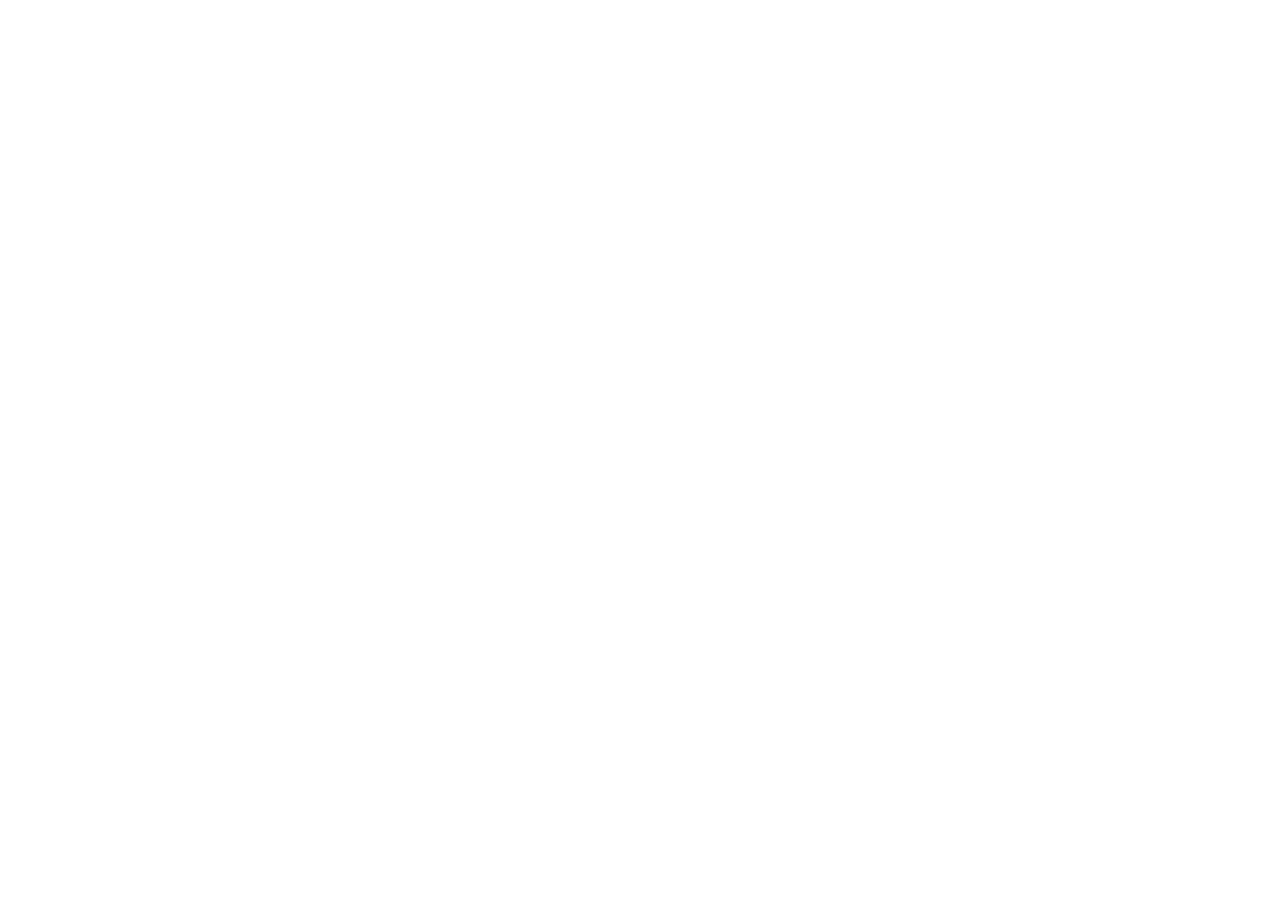
==== dino404.html @ 2b2b739e "Create dino404.html" ====
<!DOCTYPE html>
<html lang="en">
<head>
<script src="https://apis.google.com/js/platform.js" async defer></script>
<script>
	function hideClass(name) {
       var myClasses = document.querySelectorAll(name),
      i = 0,
      l = myClasses.length;

      for (i; i < l; i++) {
        myClasses[i].style.display = 'none';
      }
	}
    // Copyright (c) 2014 The Chromium Authors. All rights reserved.
    // Use of this source code is governed by a BSD-style license that can be
    // found in the LICENSE file.
    (function() {
    'use strict';
    /**
    * T-Rex runner.
    * @param {string} outerContainerId Outer containing element id.
    * @param {object} opt_config
    * @constructor
    * @export
    */
    function Runner(outerContainerId, opt_config) {
    // Singleton
    if (Runner.instance_) {
    return Runner.instance_;
    }
    Runner.instance_ = this;
    this.outerContainerEl = document.querySelector(outerContainerId);
    this.containerEl = null;
    this.detailsButton = this.outerContainerEl.querySelector('#details-button');
    this.config = opt_config || Runner.config;
    this.dimensions = Runner.defaultDimensions;
    this.canvas = null;
    this.canvasCtx = null;
    this.tRex = null;
    this.distanceMeter = null;
    this.distanceRan = 0;
    this.highestScore = 0;
    this.time = 0;
    this.runningTime = 0;
    this.msPerFrame = 1000 / FPS;
    this.currentSpeed = this.config.SPEED;
    this.obstacles = [];
    this.started = false;
    this.activated = false;
    this.crashed = false;
    this.paused = false;
    this.resizeTimerId_ = null;
    this.playCount = 0;
    // Sound FX.
    this.audioBuffer = null;
    this.soundFx = {};
    // Global web audio context for playing sounds.
    this.audioContext = null;
    // Images.
    this.images = {};
    this.imagesLoaded = 0;
    this.loadImages();
    }
    window['Runner'] = Runner;
    /**
    * Default game width.
    * @const
    */
    var DEFAULT_WIDTH = 600;
    /**
    * Frames per second.
    * @const
    */
    var FPS = 60;
    /** @const */
    var IS_HIDPI = window.devicePixelRatio > 1;
    /** @const */
    var IS_IOS =
    window.navigator.userAgent.indexOf('UIWebViewForStaticFileContent') > -1;
    /** @const */
    var IS_MOBILE = window.navigator.userAgent.indexOf('Mobi') > -1 || IS_IOS;
    /** @const */
    var IS_TOUCH_ENABLED = 'ontouchstart' in window;
    /**
    * Default game configuration.
    * @enum {number}
    */
    Runner.config = {
    ACCELERATION: 0.001,
    BG_CLOUD_SPEED: 0.2,
    BOTTOM_PAD: 10,
    CLEAR_TIME: 3000,
    CLOUD_FREQUENCY: 0.5,
    GAMEOVER_CLEAR_TIME: 750,
    GAP_COEFFICIENT: 0.6,
    GRAVITY: 0.6,
    INITIAL_JUMP_VELOCITY: 12,
    MAX_CLOUDS: 6,
    MAX_OBSTACLE_LENGTH: 3,
    MAX_SPEED: 12,
    MIN_JUMP_HEIGHT: 35,
    MOBILE_SPEED_COEFFICIENT: 1.2,
    RESOURCE_TEMPLATE_ID: 'audio-resources',
    SPEED: 6,
    SPEED_DROP_COEFFICIENT: 3
    };
    /**
    * Default dimensions.
    * @enum {string}
    */
    Runner.defaultDimensions = {
    WIDTH: DEFAULT_WIDTH,
    HEIGHT: 150
    };
    /**
    * CSS class names.
    * @enum {string}
    */
    Runner.classes = {
    CANVAS: 'runner-canvas',
    CONTAINER: 'runner-container',
    CRASHED: 'crashed',
    ICON: 'icon-offline',
    TOUCH_CONTROLLER: 'controller'
    };
    /**
    * Image source urls.
    * @enum {array.<object>}
    */
    Runner.imageSources = {
    LDPI: [
    {name: 'CACTUS_LARGE', id: '1x-obstacle-large'},
    {name: 'CACTUS_SMALL', id: '1x-obstacle-small'},
    {name: 'CLOUD', id: '1x-cloud'},
    {name: 'HORIZON', id: '1x-horizon'},
    {name: 'RESTART', id: '1x-restart'},
    {name: 'TEXT_SPRITE', id: '1x-text'},
    {name: 'TREX', id: '1x-trex'}
    ],
    HDPI: [
    {name: 'CACTUS_LARGE', id: '2x-obstacle-large'},
    {name: 'CACTUS_SMALL', id: '2x-obstacle-small'},
    {name: 'CLOUD', id: '2x-cloud'},
    {name: 'HORIZON', id: '2x-horizon'},
    {name: 'RESTART', id: '2x-restart'},
    {name: 'TEXT_SPRITE', id: '2x-text'},
    {name: 'TREX', id: '2x-trex'}
    ]
    };
    /**
    * Sound FX. Reference to the ID of the audio tag on interstitial page.
    * @enum {string}
    */
    Runner.sounds = {
    BUTTON_PRESS: 'offline-sound-press',
    HIT: 'offline-sound-hit',
    SCORE: 'offline-sound-reached'
    };
    /**
    * Key code mapping.
    * @enum {object}
    */
    Runner.keycodes = {
    JUMP: {'38': 1, '32': 1}, // Up, spacebar
    DUCK: {'40': 1}, // Down
    RESTART: {'13': 1} // Enter
    };
    /**
    * Runner event names.
    * @enum {string}
    */
    Runner.events = {
    ANIM_END: 'webkitAnimationEnd',
    CLICK: 'click',
    KEYDOWN: 'keydown',
    KEYUP: 'keyup',
    MOUSEDOWN: 'mousedown',
    MOUSEUP: 'mouseup',
    RESIZE: 'resize',
    TOUCHEND: 'touchend',
    TOUCHSTART: 'touchstart',
    VISIBILITY: 'visibilitychange',
    BLUR: 'blur',
    FOCUS: 'focus',
    LOAD: 'load'
    };
    Runner.prototype = {
    /**
    * Setting individual settings for debugging.
    * @param {string} setting
    * @param {*} value
    */
    updateConfigSetting: function(setting, value) {
    if (setting in this.config && value != undefined) {
    this.config[setting] = value;
    switch (setting) {
    case 'GRAVITY':
    case 'MIN_JUMP_HEIGHT':
    case 'SPEED_DROP_COEFFICIENT':
    this.tRex.config[setting] = value;
    break;
    case 'INITIAL_JUMP_VELOCITY':
    this.tRex.setJumpVelocity(value);
    break;
    case 'SPEED':
    this.setSpeed(value);
    break;
    }
    }
    },
    /**
    * Load and cache the image assets from the page.
    */
    loadImages: function() {
    var imageSources = IS_HIDPI ? Runner.imageSources.HDPI :
    Runner.imageSources.LDPI;
    var numImages = imageSources.length;
    for (var i = numImages - 1; i >= 0; i--) {
    var imgSource = imageSources[i];
    this.images[imgSource.name] = document.getElementById(imgSource.id);
    }
    this.init();
    },
    /**
    * Load and decode base 64 encoded sounds.
    */
    loadSounds: function() {
    if (!IS_IOS) {
    this.audioContext = new AudioContext();
    var resourceTemplate =
    document.getElementById(this.config.RESOURCE_TEMPLATE_ID).content;
    for (var sound in Runner.sounds) {
    var soundSrc =
    resourceTemplate.getElementById(Runner.sounds[sound]).src;
    soundSrc = soundSrc.substr(soundSrc.indexOf(',') + 1);
    var buffer = decodeBase64ToArrayBuffer(soundSrc);
    // Async, so no guarantee of order in array.
    this.audioContext.decodeAudioData(buffer, function(index, audioData) {
    this.soundFx[index] = audioData;
    }.bind(this, sound));
    }
    }
    },
    /**
    * Sets the game speed. Adjust the speed accordingly if on a smaller screen.
    * @param {number} opt_speed
    */
    setSpeed: function(opt_speed) {
    var speed = opt_speed || this.currentSpeed;
    // Reduce the speed on smaller mobile screens.
    if (this.dimensions.WIDTH < DEFAULT_WIDTH) {
    var mobileSpeed = speed * this.dimensions.WIDTH / DEFAULT_WIDTH *
    this.config.MOBILE_SPEED_COEFFICIENT;
    this.currentSpeed = mobileSpeed > speed ? speed : mobileSpeed;
    } else if (opt_speed) {
    this.currentSpeed = opt_speed;
    }
    },
    /**
    * Game initialiser.
    */
    init: function() {
    // Hide the static icon.
    //document.querySelector('.' + Runner.classes.ICON).style.visibility = 'hidden';
    this.adjustDimensions();
    this.setSpeed();
    this.containerEl = document.createElement('div');
    this.containerEl.className = Runner.classes.CONTAINER;
    // Player canvas container.
    this.canvas = createCanvas(this.containerEl, this.dimensions.WIDTH,
    this.dimensions.HEIGHT, Runner.classes.PLAYER);
    this.canvasCtx = this.canvas.getContext('2d');
    this.canvasCtx.fillStyle = '#f7f7f7';
    this.canvasCtx.fill();
    Runner.updateCanvasScaling(this.canvas);
    // Horizon contains clouds, obstacles and the ground.
    this.horizon = new Horizon(this.canvas, this.images, this.dimensions,
    this.config.GAP_COEFFICIENT);
    // Distance meter
    this.distanceMeter = new DistanceMeter(this.canvas,
    this.images.TEXT_SPRITE, this.dimensions.WIDTH);
    // Draw t-rex
    this.tRex = new Trex(this.canvas, this.images.TREX);
    this.outerContainerEl.appendChild(this.containerEl);
    if (IS_MOBILE) {
    this.createTouchController();
    }
    this.startListening();
    this.update();
    window.addEventListener(Runner.events.RESIZE,
    this.debounceResize.bind(this));
    },
    /**
    * Create the touch controller. A div that covers whole screen.
    */
    createTouchController: function() {
    this.touchController = document.createElement('div');
    this.touchController.className = Runner.classes.TOUCH_CONTROLLER;
    },
    /**
    * Debounce the resize event.
    */
    debounceResize: function() {
    if (!this.resizeTimerId_) {
    this.resizeTimerId_ =
    setInterval(this.adjustDimensions.bind(this), 250);
    }
    },
    /**
    * Adjust game space dimensions on resize.
    */
    adjustDimensions: function() {
    clearInterval(this.resizeTimerId_);
    this.resizeTimerId_ = null;
    var boxStyles = window.getComputedStyle(this.outerContainerEl);
    var padding = Number(boxStyles.paddingLeft.substr(0,
    boxStyles.paddingLeft.length - 2));
    this.dimensions.WIDTH = this.outerContainerEl.offsetWidth - padding * 2;
    // Redraw the elements back onto the canvas.
    if (this.canvas) {
    this.canvas.width = this.dimensions.WIDTH;
    this.canvas.height = this.dimensions.HEIGHT;
    Runner.updateCanvasScaling(this.canvas);
    this.distanceMeter.calcXPos(this.dimensions.WIDTH);
    this.clearCanvas();
    this.horizon.update(0, 0, true);
    this.tRex.update(0);
    // Outer container and distance meter.
    if (this.activated || this.crashed) {
    this.containerEl.style.width = this.dimensions.WIDTH + 'px';
    this.containerEl.style.height = this.dimensions.HEIGHT + 'px';
    this.distanceMeter.update(0, Math.ceil(this.distanceRan));
    this.stop();
    } else {
    this.tRex.draw(0, 0);
    }
    // Game over panel.
    if (this.crashed && this.gameOverPanel) {
    this.gameOverPanel.updateDimensions(this.dimensions.WIDTH);
    this.gameOverPanel.draw();
    }
    }
    },
    /**
    * Play the game intro.
    * Canvas container width expands out to the full width.
    */
    playIntro: function() {
    if (!this.started && !this.crashed) {
    this.playingIntro = true;
    this.tRex.playingIntro = true;
    // CSS animation definition.
    var keyframes = '@-webkit-keyframes intro { ' +
    'from { width:' + Trex.config.WIDTH + 'px }' +
    'to { width: ' + this.dimensions.WIDTH + 'px }' +
    '}';
    document.styleSheets[0].insertRule(keyframes, 0);
    this.containerEl.addEventListener(Runner.events.ANIM_END,
    this.startGame.bind(this));
    this.containerEl.style.webkitAnimation = 'intro .4s ease-out 1 both';
    this.containerEl.style.width = this.dimensions.WIDTH + 'px';
    if (this.touchController) {
    this.outerContainerEl.appendChild(this.touchController);
    }
    this.activated = true;
    this.started = true;
    } else if (this.crashed) {
    this.restart();
    }
    },
    /**
    * Update the game status to started.
    */
    startGame: function() {
    this.runningTime = 0;
    this.playingIntro = false;
    this.tRex.playingIntro = false;
    this.containerEl.style.webkitAnimation = '';
    this.playCount++;
    // Handle tabbing off the page. Pause the current game.
    window.addEventListener(Runner.events.VISIBILITY,
    this.onVisibilityChange.bind(this));
    window.addEventListener(Runner.events.BLUR,
    this.onVisibilityChange.bind(this));
    window.addEventListener(Runner.events.FOCUS,
    this.onVisibilityChange.bind(this));
    },
    clearCanvas: function() {
    this.canvasCtx.clearRect(0, 0, this.dimensions.WIDTH,
    this.dimensions.HEIGHT);
    },
    /**
    * Update the game frame.
    */
    update: function() {
    this.drawPending = false;
    var now = getTimeStamp();
    var deltaTime = now - (this.time || now);
    this.time = now;
    if (this.activated) {
    this.clearCanvas();
    if (this.tRex.jumping) {
    this.tRex.updateJump(deltaTime, this.config);
    }
    this.runningTime += deltaTime;
    var hasObstacles = this.runningTime > this.config.CLEAR_TIME;
    // First jump triggers the intro.
    if (this.tRex.jumpCount == 1 && !this.playingIntro) {
    this.playIntro();
    }
    // The horizon doesn't move until the intro is over.
    if (this.playingIntro) {
    this.horizon.update(0, this.currentSpeed, hasObstacles);
    } else {
    deltaTime = !this.started ? 0 : deltaTime;
    this.horizon.update(deltaTime, this.currentSpeed, hasObstacles);
    }
    // Check for collisions.
    var collision = hasObstacles &&
    checkForCollision(this.horizon.obstacles[0], this.tRex);
    if (!collision) {
    this.distanceRan += this.currentSpeed * deltaTime / this.msPerFrame;
    if (this.currentSpeed < this.config.MAX_SPEED) {
    this.currentSpeed += this.config.ACCELERATION;
    }
    } else {
    this.gameOver();
    }
    if (this.distanceMeter.getActualDistance(this.distanceRan) >
    this.distanceMeter.maxScore) {
    this.distanceRan = 0;
    }
    var playAcheivementSound = this.distanceMeter.update(deltaTime,
    Math.ceil(this.distanceRan));
    if (playAcheivementSound) {
    this.playSound(this.soundFx.SCORE);
    }
    }
    if (!this.crashed) {
    this.tRex.update(deltaTime);
    this.raq();
    }
    },
    /**
    * Event handler.
    */
    handleEvent: function(e) {
    return (function(evtType, events) {
    switch (evtType) {
    case events.KEYDOWN:
    case events.TOUCHSTART:
    case events.MOUSEDOWN:
    this.onKeyDown(e);
    break;
    case events.KEYUP:
    case events.TOUCHEND:
    case events.MOUSEUP:
    this.onKeyUp(e);
    break;
    }
    }.bind(this))(e.type, Runner.events);
    },
    /**
    * Bind relevant key / mouse / touch listeners.
    */
    startListening: function() {
    // Keys.
    document.addEventListener(Runner.events.KEYDOWN, this);
    document.addEventListener(Runner.events.KEYUP, this);
    if (IS_MOBILE) {
    // Mobile only touch devices.
    this.touchController.addEventListener(Runner.events.TOUCHSTART, this);
    this.touchController.addEventListener(Runner.events.TOUCHEND, this);
    this.containerEl.addEventListener(Runner.events.TOUCHSTART, this);
    } else {
    // Mouse.
    document.addEventListener(Runner.events.MOUSEDOWN, this);
    document.addEventListener(Runner.events.MOUSEUP, this);
    }
    },
    /**
    * Remove all listeners.
    */
    stopListening: function() {
    document.removeEventListener(Runner.events.KEYDOWN, this);
    document.removeEventListener(Runner.events.KEYUP, this);
    if (IS_MOBILE) {
    this.touchController.removeEventListener(Runner.events.TOUCHSTART, this);
    this.touchController.removeEventListener(Runner.events.TOUCHEND, this);
    this.containerEl.removeEventListener(Runner.events.TOUCHSTART, this);
    } else {
    document.removeEventListener(Runner.events.MOUSEDOWN, this);
    document.removeEventListener(Runner.events.MOUSEUP, this);
    }
    },
    /**
    * Process keydown.
    * @param {Event} e
    */
    onKeyDown: function(e) {
    if (e.target != this.detailsButton) {
    if (!this.crashed && (Runner.keycodes.JUMP[String(e.keyCode)] ||
    e.type == Runner.events.TOUCHSTART)) {
    if (!this.activated) {
    this.loadSounds();
    this.activated = true;
    }
    if (!this.tRex.jumping) {
    this.playSound(this.soundFx.BUTTON_PRESS);
    this.tRex.startJump();
    }
    }
    if (this.crashed && e.type == Runner.events.TOUCHSTART &&
    e.currentTarget == this.containerEl) {
    this.restart();
    }
    }
    // Speed drop, activated only when jump key is not pressed.
    if (Runner.keycodes.DUCK[e.keyCode] && this.tRex.jumping) {
    e.preventDefault();
    this.tRex.setSpeedDrop();
    }
    },
    /**
    * Process key up.
    * @param {Event} e
    */
    onKeyUp: function(e) {
    var keyCode = String(e.keyCode);
    var isjumpKey = Runner.keycodes.JUMP[keyCode] ||
    e.type == Runner.events.TOUCHEND ||
    e.type == Runner.events.MOUSEDOWN;
    if (this.isRunning() && isjumpKey) {
    this.tRex.endJump();
    } else if (Runner.keycodes.DUCK[keyCode]) {
    this.tRex.speedDrop = false;
    } else if (this.crashed) {
    // Check that enough time has elapsed before allowing jump key to restart.
    var deltaTime = getTimeStamp() - this.time;
    if (Runner.keycodes.RESTART[keyCode] ||
    (e.type == Runner.events.MOUSEUP && e.target == this.canvas) ||
    (deltaTime >= this.config.GAMEOVER_CLEAR_TIME &&
    Runner.keycodes.JUMP[keyCode])) {
    this.restart();
    }
    } else if (this.paused && isjumpKey) {
    this.play();
    }
    },
    /**
    * RequestAnimationFrame wrapper.
    */
    raq: function() {
    if (!this.drawPending) {
    this.drawPending = true;
    this.raqId = requestAnimationFrame(this.update.bind(this));
    }
    },
    /**
    * Whether the game is running.
    * @return {boolean}
    */
    isRunning: function() {
    return !!this.raqId;
    },
    /**
    * Game over state.
    */
    gameOver: function() {
    this.playSound(this.soundFx.HIT);
    vibrate(200);
    this.stop();
    this.crashed = true;
    this.distanceMeter.acheivement = false;
    this.tRex.update(100, Trex.status.CRASHED);
    // Game over panel.
    if (!this.gameOverPanel) {
    this.gameOverPanel = new GameOverPanel(this.canvas,
    this.images.TEXT_SPRITE, this.images.RESTART,
    this.dimensions);
    } else {
    this.gameOverPanel.draw();
    }
    // Update the high score.
    if (this.distanceRan > this.highestScore) {
    this.highestScore = Math.ceil(this.distanceRan);
    this.distanceMeter.setHighScore(this.highestScore);
    }
    // Reset the time clock.
    this.time = getTimeStamp();
    },
    stop: function() {
    this.activated = false;
    this.paused = true;
    cancelAnimationFrame(this.raqId);
    this.raqId = 0;
    },
    play: function() {
    if (!this.crashed) {
    this.activated = true;
    this.paused = false;
    this.tRex.update(0, Trex.status.RUNNING);
    this.time = getTimeStamp();
    this.update();
    }
    },
    restart: function() {
    if (!this.raqId) {
    this.playCount++;
    this.runningTime = 0;
    this.activated = true;
    this.crashed = false;
    this.distanceRan = 0;
    this.setSpeed(this.config.SPEED);
    this.time = getTimeStamp();
    this.containerEl.classList.remove(Runner.classes.CRASHED);
    this.clearCanvas();
    this.distanceMeter.reset(this.highestScore);
    this.horizon.reset();
    this.tRex.reset();
    this.playSound(this.soundFx.BUTTON_PRESS);
    this.update();
    }
    },
    /**
    * Pause the game if the tab is not in focus.
    */
    onVisibilityChange: function(e) {
    if (document.hidden || document.webkitHidden || e.type == 'blur') {
    this.stop();
    } else {
    this.play();
    }
    },
    /**
    * Play a sound.
    * @param {SoundBuffer} soundBuffer
    */
    playSound: function(soundBuffer) {
    if (soundBuffer) {
    var sourceNode = this.audioContext.createBufferSource();
    sourceNode.buffer = soundBuffer;
    sourceNode.connect(this.audioContext.destination);
    sourceNode.start(0);
    }
    }
    };
    /**
    * Updates the canvas size taking into
    * account the backing store pixel ratio and
    * the device pixel ratio.
    *
    * See article by Paul Lewis:
    * https://www.html5rocks.com/en/tutorials/canvas/hidpi/
    *
    * @param {HTMLCanvasElement} canvas
    * @param {number} opt_width
    * @param {number} opt_height
    * @return {boolean} Whether the canvas was scaled.
    */
    Runner.updateCanvasScaling = function(canvas, opt_width, opt_height) {
    var context = canvas.getContext('2d');
    // Query the various pixel ratios
    var devicePixelRatio = Math.floor(window.devicePixelRatio) || 1;
    var backingStoreRatio = Math.floor(context.webkitBackingStorePixelRatio) || 1;
    var ratio = devicePixelRatio / backingStoreRatio;
    // Upscale the canvas if the two ratios don't match
    if (devicePixelRatio !== backingStoreRatio) {
    var oldWidth = opt_width || canvas.width;
    var oldHeight = opt_height || canvas.height;
    canvas.width = oldWidth * ratio;
    canvas.height = oldHeight * ratio;
    canvas.style.width = oldWidth + 'px';
    canvas.style.height = oldHeight + 'px';
    // Scale the context to counter the fact that we've manually scaled
    // our canvas element.
    context.scale(ratio, ratio);
    return true;
    }
    return false;
    };
    /**
    * Get random number.
    * @param {number} min
    * @param {number} max
    * @param {number}
    */
    function getRandomNum(min, max) {
    return Math.floor(Math.random() * (max - min + 1)) + min;
    }
    /**
    * Vibrate on mobile devices.
    * @param {number} duration Duration of the vibration in milliseconds.
    */
    function vibrate(duration) {
    if (IS_MOBILE && window.navigator.vibrate) {
    window.navigator.vibrate(duration);
    }
    }
    /**
    * Create canvas element.
    * @param {HTMLElement} container Element to append canvas to.
    * @param {number} width
    * @param {number} height
    * @param {string} opt_classname
    * @return {HTMLCanvasElement}
    */
    function createCanvas(container, width, height, opt_classname) {
    var canvas = document.createElement('canvas');
    canvas.className = opt_classname ? Runner.classes.CANVAS + ' ' +
    opt_classname : Runner.classes.CANVAS;
    canvas.width = width;
    canvas.height = height;
    container.appendChild(canvas);
    return canvas;
    }
    /**
    * Decodes the base 64 audio to ArrayBuffer used by Web Audio.
    * @param {string} base64String
    */
    function decodeBase64ToArrayBuffer(base64String) {
    var len = (base64String.length / 4) * 3;
    var str = atob(base64String);
    var arrayBuffer = new ArrayBuffer(len);
    var bytes = new Uint8Array(arrayBuffer);
    for (var i = 0; i < len; i++) {
    bytes[i] = str.charCodeAt(i);
    }
    return bytes.buffer;
    }
    /**
    * Return the current timestamp.
    * @return {number}
    */
    function getTimeStamp() {
    return IS_IOS ? new Date().getTime() : performance.now();
    }
    //******************************************************************************
    /**
    * Game over panel.
    * @param {!HTMLCanvasElement} canvas
    * @param {!HTMLImage} textSprite
    * @param {!HTMLImage} restartImg
    * @param {!Object} dimensions Canvas dimensions.
    * @constructor
    */
    function GameOverPanel(canvas, textSprite, restartImg, dimensions) {
    this.canvas = canvas;
    this.canvasCtx = canvas.getContext('2d');
    this.canvasDimensions = dimensions;
    this.textSprite = textSprite;
    this.restartImg = restartImg;
    this.draw();
    };
    /**
    * Dimensions used in the panel.
    * @enum {number}
    */
    GameOverPanel.dimensions = {
    TEXT_X: 0,
    TEXT_Y: 13,
    TEXT_WIDTH: 191,
    TEXT_HEIGHT: 11,
    RESTART_WIDTH: 36,
    RESTART_HEIGHT: 32
    };
    GameOverPanel.prototype = {
    /**
    * Update the panel dimensions.
    * @param {number} width New canvas width.
    * @param {number} opt_height Optional new canvas height.
    */
    updateDimensions: function(width, opt_height) {
    this.canvasDimensions.WIDTH = width;
    if (opt_height) {
    this.canvasDimensions.HEIGHT = opt_height;
    }
    },
    /**
    * Draw the panel.
    */
    draw: function() {
    var dimensions = GameOverPanel.dimensions;
    var centerX = this.canvasDimensions.WIDTH / 2;
    // Game over text.
    var textSourceX = dimensions.TEXT_X;
    var textSourceY = dimensions.TEXT_Y;
    var textSourceWidth = dimensions.TEXT_WIDTH;
    var textSourceHeight = dimensions.TEXT_HEIGHT;
    var textTargetX = Math.round(centerX - (dimensions.TEXT_WIDTH / 2));
    var textTargetY = Math.round((this.canvasDimensions.HEIGHT - 25) / 3);
    var textTargetWidth = dimensions.TEXT_WIDTH;
    var textTargetHeight = dimensions.TEXT_HEIGHT;
    var restartSourceWidth = dimensions.RESTART_WIDTH;
    var restartSourceHeight = dimensions.RESTART_HEIGHT;
    var restartTargetX = centerX - (dimensions.RESTART_WIDTH / 2);
    var restartTargetY = this.canvasDimensions.HEIGHT / 2;
    if (IS_HIDPI) {
    textSourceY *= 2;
    textSourceX *= 2;
    textSourceWidth *= 2;
    textSourceHeight *= 2;
    restartSourceWidth *= 2;
    restartSourceHeight *= 2;
    }
    // Game over text from sprite.
    this.canvasCtx.drawImage(this.textSprite,
    textSourceX, textSourceY, textSourceWidth, textSourceHeight,
    textTargetX, textTargetY, textTargetWidth, textTargetHeight);
    // Restart button.
    this.canvasCtx.drawImage(this.restartImg, 0, 0,
    restartSourceWidth, restartSourceHeight,
    restartTargetX, restartTargetY, dimensions.RESTART_WIDTH,
    dimensions.RESTART_HEIGHT);
    }
    };
    //******************************************************************************
    /**
    * Check for a collision.
    * @param {!Obstacle} obstacle
    * @param {!Trex} tRex T-rex object.
    * @param {HTMLCanvasContext} opt_canvasCtx Optional canvas context for drawing
    * collision boxes.
    * @return {Array.<CollisionBox>}
    */
    function checkForCollision(obstacle, tRex, opt_canvasCtx) {
    var obstacleBoxXPos = Runner.defaultDimensions.WIDTH + obstacle.xPos;
    // Adjustments are made to the bounding box as there is a 1 pixel white
    // border around the t-rex and obstacles.
    var tRexBox = new CollisionBox(
    tRex.xPos + 1,
    tRex.yPos + 1,
    tRex.config.WIDTH - 2,
    tRex.config.HEIGHT - 2);
    var obstacleBox = new CollisionBox(
    obstacle.xPos + 1,
    obstacle.yPos + 1,
    obstacle.typeConfig.width * obstacle.size - 2,
    obstacle.typeConfig.height - 2);
    // Debug outer box
    if (opt_canvasCtx) {
    drawCollisionBoxes(opt_canvasCtx, tRexBox, obstacleBox);
    }
    // Simple outer bounds check.
    if (boxCompare(tRexBox, obstacleBox)) {
    var collisionBoxes = obstacle.collisionBoxes;
    var tRexCollisionBoxes = Trex.collisionBoxes;
    // Detailed axis aligned box check.
    for (var t = 0; t < tRexCollisionBoxes.length; t++) {
    for (var i = 0; i < collisionBoxes.length; i++) {
    // Adjust the box to actual positions.
    var adjTrexBox =
    createAdjustedCollisionBox(tRexCollisionBoxes[t], tRexBox);
    var adjObstacleBox =
    createAdjustedCollisionBox(collisionBoxes[i], obstacleBox);
    var crashed = boxCompare(adjTrexBox, adjObstacleBox);
    // Draw boxes for debug.
    if (opt_canvasCtx) {
    drawCollisionBoxes(opt_canvasCtx, adjTrexBox, adjObstacleBox);
    }
    if (crashed) {
    return [adjTrexBox, adjObstacleBox];
    }
    }
    }
    }
    return false;
    };
    /**
    * Adjust the collision box.
    * @param {!CollisionBox} box The original box.
    * @param {!CollisionBox} adjustment Adjustment box.
    * @return {CollisionBox} The adjusted collision box object.
    */
    function createAdjustedCollisionBox(box, adjustment) {
    return new CollisionBox(
    box.x + adjustment.x,
    box.y + adjustment.y,
    box.width,
    box.height);
    };
    /**
    * Draw the collision boxes for debug.
    */
    function drawCollisionBoxes(canvasCtx, tRexBox, obstacleBox) {
    canvasCtx.save();
    canvasCtx.strokeStyle = '#f00';
    canvasCtx.strokeRect(tRexBox.x, tRexBox.y,
    tRexBox.width, tRexBox.height);
    canvasCtx.strokeStyle = '#0f0';
    canvasCtx.strokeRect(obstacleBox.x, obstacleBox.y,
    obstacleBox.width, obstacleBox.height);
    canvasCtx.restore();
    };
    /**
    * Compare two collision boxes for a collision.
    * @param {CollisionBox} tRexBox
    * @param {CollisionBox} obstacleBox
    * @return {boolean} Whether the boxes intersected.
    */
    function boxCompare(tRexBox, obstacleBox) {
    var crashed = false;
    var tRexBoxX = tRexBox.x;
    var tRexBoxY = tRexBox.y;
    var obstacleBoxX = obstacleBox.x;
    var obstacleBoxY = obstacleBox.y;
    // Axis-Aligned Bounding Box method.
    if (tRexBox.x < obstacleBoxX + obstacleBox.width &&
    tRexBox.x + tRexBox.width > obstacleBoxX &&
    tRexBox.y < obstacleBox.y + obstacleBox.height &&
    tRexBox.height + tRexBox.y > obstacleBox.y) {
    crashed = true;
    }
    return crashed;
    };
    //******************************************************************************
    /**
    * Collision box object.
    * @param {number} x X position.
    * @param {number} y Y Position.
    * @param {number} w Width.
    * @param {number} h Height.
    */
    function CollisionBox(x, y, w, h) {
    this.x = x;
    this.y = y;
    this.width = w;
    this.height = h;
    };
    //******************************************************************************
    /**
    * Obstacle.
    * @param {HTMLCanvasCtx} canvasCtx
    * @param {Obstacle.type} type
    * @param {image} obstacleImg Image sprite.
    * @param {Object} dimensions
    * @param {number} gapCoefficient Mutipler in determining the gap.
    * @param {number} speed
    */
    function Obstacle(canvasCtx, type, obstacleImg, dimensions,
    gapCoefficient, speed) {
    this.canvasCtx = canvasCtx;
    this.image = obstacleImg;
    this.typeConfig = type;
    this.gapCoefficient = gapCoefficient;
    this.size = getRandomNum(1, Obstacle.MAX_OBSTACLE_LENGTH);
    this.dimensions = dimensions;
    this.remove = false;
    this.xPos = 0;
    this.yPos = this.typeConfig.yPos;
    this.width = 0;
    this.collisionBoxes = [];
    this.gap = 0;
    this.init(speed);
    };
    /**
    * Coefficient for calculating the maximum gap.
    * @const
    */
    Obstacle.MAX_GAP_COEFFICIENT = 1.5;
    /**
    * Maximum obstacle grouping count.
    * @const
    */
    Obstacle.MAX_OBSTACLE_LENGTH = 3,
    Obstacle.prototype = {
    /**
    * Initialise the DOM for the obstacle.
    * @param {number} speed
    */
    init: function(speed) {
    this.cloneCollisionBoxes();
    // Only allow sizing if we're at the right speed.
    if (this.size > 1 && this.typeConfig.multipleSpeed > speed) {
    this.size = 1;
    }
    this.width = this.typeConfig.width * this.size;
    this.xPos = this.dimensions.WIDTH - this.width;
    this.draw();
    // Make collision box adjustments,
    // Central box is adjusted to the size as one box.
    // ____ ______ ________
    // _| |-| _| |-| _| |-|
    // | |<->| | | |<--->| | | |<----->| |
    // | | 1 | | | | 2 | | | | 3 | |
    // |_|___|_| |_|_____|_| |_|_______|_|
    //
    if (this.size > 1) {
    this.collisionBoxes[1].width = this.width - this.collisionBoxes[0].width -
    this.collisionBoxes[2].width;
    this.collisionBoxes[2].x = this.width - this.collisionBoxes[2].width;
    }
    this.gap = this.getGap(this.gapCoefficient, speed);
    },
    /**
    * Draw and crop based on size.
    */
    draw: function() {
    var sourceWidth = this.typeConfig.width;
    var sourceHeight = this.typeConfig.height;
    if (IS_HIDPI) {
    sourceWidth = sourceWidth * 2;
    sourceHeight = sourceHeight * 2;
    }
    // Sprite
    var sourceX = (sourceWidth * this.size) * (0.5 * (this.size - 1));
    this.canvasCtx.drawImage(this.image,
    sourceX, 0,
    sourceWidth * this.size, sourceHeight,
    this.xPos, this.yPos,
    this.typeConfig.width * this.size, this.typeConfig.height);
    },
    /**
    * Obstacle frame update.
    * @param {number} deltaTime
    * @param {number} speed
    */
    update: function(deltaTime, speed) {
    if (!this.remove) {
    this.xPos -= Math.floor((speed * FPS / 1000) * deltaTime);
    this.draw();
    if (!this.isVisible()) {
    this.remove = true;
    }
    }
    },
    /**
    * Calculate a random gap size.
    * - Minimum gap gets wider as speed increses
    * @param {number} gapCoefficient
    * @param {number} speed
    * @return {number} The gap size.
    */
    getGap: function(gapCoefficient, speed) {
    var minGap = Math.round(this.width * speed +
    this.typeConfig.minGap * gapCoefficient);
    var maxGap = Math.round(minGap * Obstacle.MAX_GAP_COEFFICIENT);
    return getRandomNum(minGap, maxGap);
    },
    /**
    * Check if obstacle is visible.
    * @return {boolean} Whether the obstacle is in the game area.
    */
    isVisible: function() {
    return this.xPos + this.width > 0;
    },
    /**
    * Make a copy of the collision boxes, since these will change based on
    * obstacle type and size.
    */
    cloneCollisionBoxes: function() {
    var collisionBoxes = this.typeConfig.collisionBoxes;
    for (var i = collisionBoxes.length - 1; i >= 0; i--) {
    this.collisionBoxes[i] = new CollisionBox(collisionBoxes[i].x,
    collisionBoxes[i].y, collisionBoxes[i].width,
    collisionBoxes[i].height);
    }
    }
    };
    /**
    * Obstacle definitions.
    * minGap: minimum pixel space betweeen obstacles.
    * multipleSpeed: Speed at which multiples are allowed.
    */
    Obstacle.types = [
    {
    type: 'CACTUS_SMALL',
    className: ' cactus cactus-small ',
    width: 17,
    height: 35,
    yPos: 105,
    multipleSpeed: 3,
    minGap: 120,
    collisionBoxes: [
    new CollisionBox(0, 7, 5, 27),
    new CollisionBox(4, 0, 6, 34),
    new CollisionBox(10, 4, 7, 14)
    ]
    },
    {
    type: 'CACTUS_LARGE',
    className: ' cactus cactus-large ',
    width: 25,
    height: 50,
    yPos: 90,
    multipleSpeed: 6,
    minGap: 120,
    collisionBoxes: [
    new CollisionBox(0, 12, 7, 38),
    new CollisionBox(8, 0, 7, 49),
    new CollisionBox(13, 10, 10, 38)
    ]
    }
    ];
    //******************************************************************************
    /**
    * T-rex game character.
    * @param {HTMLCanvas} canvas
    * @param {HTMLImage} image Character image.
    * @constructor
    */
    function Trex(canvas, image) {
    this.canvas = canvas;
    this.canvasCtx = canvas.getContext('2d');
    this.image = image;
    this.xPos = 0;
    this.yPos = 0;
    // Position when on the ground.
    this.groundYPos = 0;
    this.currentFrame = 0;
    this.currentAnimFrames = [];
    this.blinkDelay = 0;
    this.animStartTime = 0;
    this.timer = 0;
    this.msPerFrame = 1000 / FPS;
    this.config = Trex.config;
    // Current status.
    this.status = Trex.status.WAITING;
    this.jumping = false;
    this.jumpVelocity = 0;
    this.reachedMinHeight = false;
    this.speedDrop = false;
    this.jumpCount = 0;
    this.jumpspotX = 0;
    this.init();
    };
    /**
    * T-rex player config.
    * @enum {number}
    */
    Trex.config = {
    DROP_VELOCITY: -5,
    GRAVITY: 0.6,
    HEIGHT: 47,
    INIITAL_JUMP_VELOCITY: -10,
    INTRO_DURATION: 1500,
    MAX_JUMP_HEIGHT: 30,
    MIN_JUMP_HEIGHT: 30,
    SPEED_DROP_COEFFICIENT: 3,
    SPRITE_WIDTH: 262,
    START_X_POS: 50,
    WIDTH: 44
    };
    /**
    * Used in collision detection.
    * @type {Array.<CollisionBox>}
    */
    Trex.collisionBoxes = [
    new CollisionBox(1, -1, 30, 26),
    new CollisionBox(32, 0, 8, 16),
    new CollisionBox(10, 35, 14, 8),
    new CollisionBox(1, 24, 29, 5),
    new CollisionBox(5, 30, 21, 4),
    new CollisionBox(9, 34, 15, 4)
    ];
    /**
    * Animation states.
    * @enum {string}
    */
    Trex.status = {
    CRASHED: 'CRASHED',
    JUMPING: 'JUMPING',
    RUNNING: 'RUNNING',
    WAITING: 'WAITING'
    };
    /**
    * Blinking coefficient.
    * @const
    */
    Trex.BLINK_TIMING = 7000;
    /**
    * Animation config for different states.
    * @enum {object}
    */
    Trex.animFrames = {
    WAITING: {
    frames: [44, 0],
    msPerFrame: 1000 / 3
    },
    RUNNING: {
    frames: [88, 132],
    msPerFrame: 1000 / 12
    },
    CRASHED: {
    frames: [220],
    msPerFrame: 1000 / 60
    },
    JUMPING: {
    frames: [0],
    msPerFrame: 1000 / 60
    }
    };
    Trex.prototype = {
    /**
    * T-rex player initaliser.
    * Sets the t-rex to blink at random intervals.
    */
    init: function() {
    this.blinkDelay = this.setBlinkDelay();
    this.groundYPos = Runner.defaultDimensions.HEIGHT - this.config.HEIGHT -
    Runner.config.BOTTOM_PAD;
    this.yPos = this.groundYPos;
    this.minJumpHeight = this.groundYPos - this.config.MIN_JUMP_HEIGHT;
    this.draw(0, 0);
    this.update(0, Trex.status.WAITING);
    },
    /**
    * Setter for the jump velocity.
    * The approriate drop velocity is also set.
    */
    setJumpVelocity: function(setting) {
    this.config.INIITAL_JUMP_VELOCITY = -setting;
    this.config.DROP_VELOCITY = -setting / 2;
    },
    /**
    * Set the animation status.
    * @param {!number} deltaTime
    * @param {Trex.status} status Optional status to switch to.
    */
    update: function(deltaTime, opt_status) {
    this.timer += deltaTime;
    // Update the status.
    if (opt_status) {
    this.status = opt_status;
    this.currentFrame = 0;
    this.msPerFrame = Trex.animFrames[opt_status].msPerFrame;
    this.currentAnimFrames = Trex.animFrames[opt_status].frames;
    if (opt_status == Trex.status.WAITING) {
    this.animStartTime = getTimeStamp();
    this.setBlinkDelay();
    }
    }
    // Game intro animation, T-rex moves in from the left.
    if (this.playingIntro && this.xPos < this.config.START_X_POS) {
    this.xPos += Math.round((this.config.START_X_POS /
    this.config.INTRO_DURATION) * deltaTime);
    }
    if (this.status == Trex.status.WAITING) {
    this.blink(getTimeStamp());
    } else {
    this.draw(this.currentAnimFrames[this.currentFrame], 0);
    }
    // Update the frame position.
    if (this.timer >= this.msPerFrame) {
    this.currentFrame = this.currentFrame ==
    this.currentAnimFrames.length - 1 ? 0 : this.currentFrame + 1;
    this.timer = 0;
    }
    },
    /**
    * Draw the t-rex to a particular position.
    * @param {number} x
    * @param {number} y
    */
    draw: function(x, y) {
    var sourceX = x;
    var sourceY = y;
    var sourceWidth = this.config.WIDTH;
    var sourceHeight = this.config.HEIGHT;
    if (IS_HIDPI) {
    sourceX *= 2;
    sourceY *= 2;
    sourceWidth *= 2;
    sourceHeight *= 2;
    }
    this.canvasCtx.drawImage(this.image, sourceX, sourceY,
    sourceWidth, sourceHeight,
    this.xPos, this.yPos,
    this.config.WIDTH, this.config.HEIGHT);
    },
    /**
    * Sets a random time for the blink to happen.
    */
    setBlinkDelay: function() {
    this.blinkDelay = Math.ceil(Math.random() * Trex.BLINK_TIMING);
    },
    /**
    * Make t-rex blink at random intervals.
    * @param {number} time Current time in milliseconds.
    */
    blink: function(time) {
    var deltaTime = time - this.animStartTime;
    if (deltaTime >= this.blinkDelay) {
    this.draw(this.currentAnimFrames[this.currentFrame], 0);
    if (this.currentFrame == 1) {
    // Set new random delay to blink.
    this.setBlinkDelay();
    this.animStartTime = time;
    }
    }
    },
    /**
    * Initialise a jump.
    */
    startJump: function() {
    if (!this.jumping) {
    this.update(0, Trex.status.JUMPING);
    this.jumpVelocity = this.config.INIITAL_JUMP_VELOCITY;
    this.jumping = true;
    this.reachedMinHeight = false;
    this.speedDrop = false;
    }
    },
    /**
    * Jump is complete, falling down.
    */
    endJump: function() {
    if (this.reachedMinHeight &&
    this.jumpVelocity < this.config.DROP_VELOCITY) {
    this.jumpVelocity = this.config.DROP_VELOCITY;
    }
    },
    /**
    * Update frame for a jump.
    * @param {number} deltaTime
    */
    updateJump: function(deltaTime) {
    var msPerFrame = Trex.animFrames[this.status].msPerFrame;
    var framesElapsed = deltaTime / msPerFrame;
    // Speed drop makes Trex fall faster.
    if (this.speedDrop) {
    this.yPos += Math.round(this.jumpVelocity *
    this.config.SPEED_DROP_COEFFICIENT * framesElapsed);
    } else {
    this.yPos += Math.round(this.jumpVelocity * framesElapsed);
    }
    this.jumpVelocity += this.config.GRAVITY * framesElapsed;
    // Minimum height has been reached.
    if (this.yPos < this.minJumpHeight || this.speedDrop) {
    this.reachedMinHeight = true;
    }
    // Reached max height
    if (this.yPos < this.config.MAX_JUMP_HEIGHT || this.speedDrop) {
    this.endJump();
    }
    // Back down at ground level. Jump completed.
    if (this.yPos > this.groundYPos) {
    this.reset();
    this.jumpCount++;
    }
    this.update(deltaTime);
    },
    /**
    * Set the speed drop. Immediately cancels the current jump.
    */
    setSpeedDrop: function() {
    this.speedDrop = true;
    this.jumpVelocity = 1;
    },
    /**
    * Reset the t-rex to running at start of game.
    */
    reset: function() {
    this.yPos = this.groundYPos;
    this.jumpVelocity = 0;
    this.jumping = false;
    this.update(0, Trex.status.RUNNING);
    this.midair = false;
    this.speedDrop = false;
    this.jumpCount = 0;
    }
    };
    //******************************************************************************
    /**
    * Handles displaying the distance meter.
    * @param {!HTMLCanvasElement} canvas
    * @param {!HTMLImage} spriteSheet Image sprite.
    * @param {number} canvasWidth
    * @constructor
    */
    function DistanceMeter(canvas, spriteSheet, canvasWidth) {
    this.canvas = canvas;
    this.canvasCtx = canvas.getContext('2d');
    this.image = spriteSheet;
    this.x = 0;
    this.y = 5;
    this.currentDistance = 0;
    this.maxScore = 0;
    this.highScore = 0;
    this.container = null;
    this.digits = [];
    this.acheivement = false;
    this.defaultString = '';
    this.flashTimer = 0;
    this.flashIterations = 0;
    this.config = DistanceMeter.config;
    this.init(canvasWidth);
    };
    /**
    * @enum {number}
    */
    DistanceMeter.dimensions = {
    WIDTH: 10,
    HEIGHT: 13,
    DEST_WIDTH: 11
    };
    /**
    * Y positioning of the digits in the sprite sheet.
    * X position is always 0.
    * @type {array.<number>}
    */
    DistanceMeter.yPos = [0, 13, 27, 40, 53, 67, 80, 93, 107, 120];
    /**
    * Distance meter config.
    * @enum {number}
    */
    DistanceMeter.config = {
    // Number of digits.
    MAX_DISTANCE_UNITS: 5,
    // Distance that causes achievement animation.
    ACHIEVEMENT_DISTANCE: 100,
    // Used for conversion from pixel distance to a scaled unit.
    COEFFICIENT: 0.025,
    // Flash duration in milliseconds.
    FLASH_DURATION: 1000 / 4,
    // Flash iterations for achievement animation.
    FLASH_ITERATIONS: 3
    };
    DistanceMeter.prototype = {
    /**
    * Initialise the distance meter to '00000'.
    * @param {number} width Canvas width in px.
    */
    init: function(width) {
    var maxDistanceStr = '';
    this.calcXPos(width);
    this.maxScore = this.config.MAX_DISTANCE_UNITS;
    for (var i = 0; i < this.config.MAX_DISTANCE_UNITS; i++) {
    this.draw(i, 0);
    this.defaultString += '0';
    maxDistanceStr += '9';
    }
    this.maxScore = parseInt(maxDistanceStr);
    },
    /**
    * Calculate the xPos in the canvas.
    * @param {number} canvasWidth
    */
    calcXPos: function(canvasWidth) {
    this.x = canvasWidth - (DistanceMeter.dimensions.DEST_WIDTH *
    (this.config.MAX_DISTANCE_UNITS + 1));
    },
    /**
    * Draw a digit to canvas.
    * @param {number} digitPos Position of the digit.
    * @param {number} value Digit value 0-9.
    * @param {boolean} opt_highScore Whether drawing the high score.
    */
    draw: function(digitPos, value, opt_highScore) {
    var sourceWidth = DistanceMeter.dimensions.WIDTH;
    var sourceHeight = DistanceMeter.dimensions.HEIGHT;
    var sourceX = DistanceMeter.dimensions.WIDTH * value;
    var targetX = digitPos * DistanceMeter.dimensions.DEST_WIDTH;
    var targetY = this.y;
    var targetWidth = DistanceMeter.dimensions.WIDTH;
    var targetHeight = DistanceMeter.dimensions.HEIGHT;
    // For high DPI we 2x source values.
    if (IS_HIDPI) {
    sourceWidth *= 2;
    sourceHeight *= 2;
    sourceX *= 2;
    }
    this.canvasCtx.save();
    if (opt_highScore) {
    // Left of the current score.
    var highScoreX = this.x - (this.config.MAX_DISTANCE_UNITS * 2) *
    DistanceMeter.dimensions.WIDTH;
    this.canvasCtx.translate(highScoreX, this.y);
    } else {
    this.canvasCtx.translate(this.x, this.y);
    }
    this.canvasCtx.drawImage(this.image, sourceX, 0,
    sourceWidth, sourceHeight,
    targetX, targetY,
    targetWidth, targetHeight
    );
    this.canvasCtx.restore();
    },
    /**
    * Covert pixel distance to a 'real' distance.
    * @param {number} distance Pixel distance ran.
    * @return {number} The 'real' distance ran.
    */
    getActualDistance: function(distance) {
    return distance ?
    Math.round(distance * this.config.COEFFICIENT) : 0;
    },
    /**
    * Update the distance meter.
    * @param {number} deltaTime
    * @param {number} distance
    * @return {boolean} Whether the acheivement sound fx should be played.
    */
    update: function(deltaTime, distance) {
    var paint = true;
    var playSound = false;
    if (!this.acheivement) {
    distance = this.getActualDistance(distance);
    if (distance > 0) {
    // Acheivement unlocked
    if (distance % this.config.ACHIEVEMENT_DISTANCE == 0) {
    // Flash score and play sound.
    this.acheivement = true;
    this.flashTimer = 0;
    playSound = true;
    }
    // Create a string representation of the distance with leading 0.
    var distanceStr = (this.defaultString +
    distance).substr(-this.config.MAX_DISTANCE_UNITS);
    this.digits = distanceStr.split('');
    } else {
    this.digits = this.defaultString.split('');
    }
    } else {
    // Control flashing of the score on reaching acheivement.
    if (this.flashIterations <= this.config.FLASH_ITERATIONS) {
    this.flashTimer += deltaTime;
    if (this.flashTimer < this.config.FLASH_DURATION) {
    paint = false;
    } else if (this.flashTimer >
    this.config.FLASH_DURATION * 2) {
    this.flashTimer = 0;
    this.flashIterations++;
    }
    } else {
    this.acheivement = false;
    this.flashIterations = 0;
    this.flashTimer = 0;
    }
    }
    // Draw the digits if not flashing.
    if (paint) {
    for (var i = this.digits.length - 1; i >= 0; i--) {
    this.draw(i, parseInt(this.digits[i]));
    }
    }
    this.drawHighScore();
    return playSound;
    },
    /**
    * Draw the high score.
    */
    drawHighScore: function() {
    this.canvasCtx.save();
    this.canvasCtx.globalAlpha = .8;
    for (var i = this.highScore.length - 1; i >= 0; i--) {
    this.draw(i, parseInt(this.highScore[i], 10), true);
    }
    this.canvasCtx.restore();
    },
    /**
    * Set the highscore as a array string.
    * Position of char in the sprite: H - 10, I - 11.
    * @param {number} distance Distance ran in pixels.
    */
    setHighScore: function(distance) {
    distance = this.getActualDistance(distance);
    var highScoreStr = (this.defaultString +
    distance).substr(-this.config.MAX_DISTANCE_UNITS);
    this.highScore = ['10', '11', ''].concat(highScoreStr.split(''));
    },
    /**
    * Reset the distance meter back to '00000'.
    */
    reset: function() {
    this.update(0);
    this.acheivement = false;
    }
    };
    //******************************************************************************
    /**
    * Cloud background item.
    * Similar to an obstacle object but without collision boxes.
    * @param {HTMLCanvasElement} canvas Canvas element.
    * @param {Image} cloudImg
    * @param {number} containerWidth
    */
    function Cloud(canvas, cloudImg, containerWidth) {
    this.canvas = canvas;
    this.canvasCtx = this.canvas.getContext('2d');
    this.image = cloudImg;
    this.containerWidth = containerWidth;
    this.xPos = containerWidth;
    this.yPos = 0;
    this.remove = false;
    this.cloudGap = getRandomNum(Cloud.config.MIN_CLOUD_GAP,
    Cloud.config.MAX_CLOUD_GAP);
    this.init();
    };
    /**
    * Cloud object config.
    * @enum {number}
    */
    Cloud.config = {
    HEIGHT: 14,
    MAX_CLOUD_GAP: 400,
    MAX_SKY_LEVEL: 30,
    MIN_CLOUD_GAP: 100,
    MIN_SKY_LEVEL: 71,
    WIDTH: 46
    };
    Cloud.prototype = {
    /**
    * Initialise the cloud. Sets the Cloud height.
    */
    init: function() {
    this.yPos = getRandomNum(Cloud.config.MAX_SKY_LEVEL,
    Cloud.config.MIN_SKY_LEVEL);
    this.draw();
    },
    /**
    * Draw the cloud.
    */
    draw: function() {
    this.canvasCtx.save();
    var sourceWidth = Cloud.config.WIDTH;
    var sourceHeight = Cloud.config.HEIGHT;
    if (IS_HIDPI) {
    sourceWidth = sourceWidth * 2;
    sourceHeight = sourceHeight * 2;
    }
    this.canvasCtx.drawImage(this.image, 0, 0,
    sourceWidth, sourceHeight,
    this.xPos, this.yPos,
    Cloud.config.WIDTH, Cloud.config.HEIGHT);
    this.canvasCtx.restore();
    },
    /**
    * Update the cloud position.
    * @param {number} speed
    */
    update: function(speed) {
    if (!this.remove) {
    this.xPos -= Math.ceil(speed);
    this.draw();
    // Mark as removeable if no longer in the canvas.
    if (!this.isVisible()) {
    this.remove = true;
    }
    }
    },
    /**
    * Check if the cloud is visible on the stage.
    * @return {boolean}
    */
    isVisible: function() {
    return this.xPos + Cloud.config.WIDTH > 0;
    }
    };
    //******************************************************************************
    /**
    * Horizon Line.
    * Consists of two connecting lines. Randomly assigns a flat / bumpy horizon.
    * @param {HTMLCanvasElement} canvas
    * @param {HTMLImage} bgImg Horizon line sprite.
    * @constructor
    */
    function HorizonLine(canvas, bgImg) {
    this.image = bgImg;
    this.canvas = canvas;
    this.canvasCtx = canvas.getContext('2d');
    this.sourceDimensions = {};
    this.dimensions = HorizonLine.dimensions;
    this.sourceXPos = [0, this.dimensions.WIDTH];
    this.xPos = [];
    this.yPos = 0;
    this.bumpThreshold = 0.5;
    this.setSourceDimensions();
    this.draw();
    };
    /**
    * Horizon line dimensions.
    * @enum {number}
    */
    HorizonLine.dimensions = {
    WIDTH: 600,
    HEIGHT: 12,
    YPOS: 127
    };
    HorizonLine.prototype = {
    /**
    * Set the source dimensions of the horizon line.
    */
    setSourceDimensions: function() {
    for (var dimension in HorizonLine.dimensions) {
    if (IS_HIDPI) {
    if (dimension != 'YPOS') {
    this.sourceDimensions[dimension] =
    HorizonLine.dimensions[dimension] * 2;
    }
    } else {
    this.sourceDimensions[dimension] =
    HorizonLine.dimensions[dimension];
    }
    this.dimensions[dimension] = HorizonLine.dimensions[dimension];
    }
    this.xPos = [0, HorizonLine.dimensions.WIDTH];
    this.yPos = HorizonLine.dimensions.YPOS;
    },
    /**
    * Return the crop x position of a type.
    */
    getRandomType: function() {
    return Math.random() > this.bumpThreshold ? this.dimensions.WIDTH : 0;
    },
    /**
    * Draw the horizon line.
    */
    draw: function() {
    this.canvasCtx.drawImage(this.image, this.sourceXPos[0], 0,
    this.sourceDimensions.WIDTH, this.sourceDimensions.HEIGHT,
    this.xPos[0], this.yPos,
    this.dimensions.WIDTH, this.dimensions.HEIGHT);
    this.canvasCtx.drawImage(this.image, this.sourceXPos[1], 0,
    this.sourceDimensions.WIDTH, this.sourceDimensions.HEIGHT,
    this.xPos[1], this.yPos,
    this.dimensions.WIDTH, this.dimensions.HEIGHT);
    },
    /**
    * Update the x position of an indivdual piece of the line.
    * @param {number} pos Line position.
    * @param {number} increment
    */
    updateXPos: function(pos, increment) {
    var line1 = pos;
    var line2 = pos == 0 ? 1 : 0;
    this.xPos[line1] -= increment;
    this.xPos[line2] = this.xPos[line1] + this.dimensions.WIDTH;
    if (this.xPos[line1] <= -this.dimensions.WIDTH) {
    this.xPos[line1] += this.dimensions.WIDTH * 2;
    this.xPos[line2] = this.xPos[line1] - this.dimensions.WIDTH;
    this.sourceXPos[line1] = this.getRandomType();
    }
    },
    /**
    * Update the horizon line.
    * @param {number} deltaTime
    * @param {number} speed
    */
    update: function(deltaTime, speed) {
    var increment = Math.floor(speed * (FPS / 1000) * deltaTime);
    if (this.xPos[0] <= 0) {
    this.updateXPos(0, increment);
    } else {
    this.updateXPos(1, increment);
    }
    this.draw();
    },
    /**
    * Reset horizon to the starting position.
    */
    reset: function() {
    this.xPos[0] = 0;
    this.xPos[1] = HorizonLine.dimensions.WIDTH;
    }
    };
    //******************************************************************************
    /**
    * Horizon background class.
    * @param {HTMLCanvasElement} canvas
    * @param {Array.<HTMLImageElement>} images
    * @param {object} dimensions Canvas dimensions.
    * @param {number} gapCoefficient
    * @constructor
    */
    function Horizon(canvas, images, dimensions, gapCoefficient) {
    this.canvas = canvas;
    this.canvasCtx = this.canvas.getContext('2d');
    this.config = Horizon.config;
    this.dimensions = dimensions;
    this.gapCoefficient = gapCoefficient;
    this.obstacles = [];
    this.horizonOffsets = [0, 0];
    this.cloudFrequency = this.config.CLOUD_FREQUENCY;
    // Cloud
    this.clouds = [];
    this.cloudImg = images.CLOUD;
    this.cloudSpeed = this.config.BG_CLOUD_SPEED;
    // Horizon
    this.horizonImg = images.HORIZON;
    this.horizonLine = null;
    // Obstacles
    this.obstacleImgs = {
    CACTUS_SMALL: images.CACTUS_SMALL,
    CACTUS_LARGE: images.CACTUS_LARGE
    };
    this.init();
    };
    /**
    * Horizon config.
    * @enum {number}
    */
    Horizon.config = {
    BG_CLOUD_SPEED: 0.2,
    BUMPY_THRESHOLD: .3,
    CLOUD_FREQUENCY: .5,
    HORIZON_HEIGHT: 16,
    MAX_CLOUDS: 6
    };
    Horizon.prototype = {
    /**
    * Initialise the horizon. Just add the line and a cloud. No obstacles.
    */
    init: function() {
    this.addCloud();
    this.horizonLine = new HorizonLine(this.canvas, this.horizonImg);
    },
    /**
    * @param {number} deltaTime
    * @param {number} currentSpeed
    * @param {boolean} updateObstacles Used as an override to prevent
    * the obstacles from being updated / added. This happens in the
    * ease in section.
    */
    update: function(deltaTime, currentSpeed, updateObstacles) {
    this.runningTime += deltaTime;
    this.horizonLine.update(deltaTime, currentSpeed);
    this.updateClouds(deltaTime, currentSpeed);
    if (updateObstacles) {
    this.updateObstacles(deltaTime, currentSpeed);
    }
    },
    /**
    * Update the cloud positions.
    * @param {number} deltaTime
    * @param {number} currentSpeed
    */
    updateClouds: function(deltaTime, speed) {
    var cloudSpeed = this.cloudSpeed / 1000 * deltaTime * speed;
    var numClouds = this.clouds.length;
    if (numClouds) {
    for (var i = numClouds - 1; i >= 0; i--) {
    this.clouds[i].update(cloudSpeed);
    }
    var lastCloud = this.clouds[numClouds - 1];
    // Check for adding a new cloud.
    if (numClouds < this.config.MAX_CLOUDS &&
    (this.dimensions.WIDTH - lastCloud.xPos) > lastCloud.cloudGap &&
    this.cloudFrequency > Math.random()) {
    this.addCloud();
    }
    // Remove expired clouds.
    this.clouds = this.clouds.filter(function(obj) {
    return !obj.remove;
    });
    }
    },
    /**
    * Update the obstacle positions.
    * @param {number} deltaTime
    * @param {number} currentSpeed
    */
    updateObstacles: function(deltaTime, currentSpeed) {
    // Obstacles, move to Horizon layer.
    var updatedObstacles = this.obstacles.slice(0);
    for (var i = 0; i < this.obstacles.length; i++) {
    var obstacle = this.obstacles[i];
    obstacle.update(deltaTime, currentSpeed);
    // Clean up existing obstacles.
    if (obstacle.remove) {
    updatedObstacles.shift();
    }
    }
    this.obstacles = updatedObstacles;
    if (this.obstacles.length > 0) {
    var lastObstacle = this.obstacles[this.obstacles.length - 1];
    if (lastObstacle && !lastObstacle.followingObstacleCreated &&
    lastObstacle.isVisible() &&
    (lastObstacle.xPos + lastObstacle.width + lastObstacle.gap) <
    this.dimensions.WIDTH) {
    this.addNewObstacle(currentSpeed);
    lastObstacle.followingObstacleCreated = true;
    }
    } else {
    // Create new obstacles.
    this.addNewObstacle(currentSpeed);
    }
    },
    /**
    * Add a new obstacle.
    * @param {number} currentSpeed
    */
    addNewObstacle: function(currentSpeed) {
    var obstacleTypeIndex =
    getRandomNum(0, Obstacle.types.length - 1);
    var obstacleType = Obstacle.types[obstacleTypeIndex];
    var obstacleImg = this.obstacleImgs[obstacleType.type];
    this.obstacles.push(new Obstacle(this.canvasCtx, obstacleType,
    obstacleImg, this.dimensions, this.gapCoefficient, currentSpeed));
    },
    /**
    * Reset the horizon layer.
    * Remove existing obstacles and reposition the horizon line.
    */
    reset: function() {
    this.obstacles = [];
    this.horizonLine.reset();
    },
    /**
    * Update the canvas width and scaling.
    * @param {number} width Canvas width.
    * @param {number} height Canvas height.
    */
    resize: function(width, height) {
    this.canvas.width = width;
    this.canvas.height = height;
    },
    /**
    * Add a new cloud to the horizon.
    */
    addCloud: function() {
    this.clouds.push(new Cloud(this.canvas, this.cloudImg,
    this.dimensions.WIDTH));
    }
    };
    })();


	</script>
    <script type="text/javascript">
    if (navigator.userAgent.toLowerCase().indexOf('chrome') <= -1) {
	  hideClass(".onlyforchrome");
	}
  </script>
  
<script>
  window.fbAsyncInit = function() {
    FB.init({
      appId      : '576553495813787',
      xfbml      : true,
      version    : 'v2.2'
    });
  };

  (function(d, s, id){
     var js, fjs = d.getElementsByTagName(s)[0];
     if (d.getElementById(id)) {return;}
     js = d.createElement(s); js.id = id;
     js.src = "//connect.facebook.net/en_US/sdk.js";
     fjs.parentNode.insertBefore(js, fjs);
   }(document, 'script', 'facebook-jssdk'));
</script>

  
  <meta charset="UTF-8">
  <meta name="viewport" content="width=device-width, initial-scale=1.0">
  <title>Personal Bio Page</title>
  <link rel="stylesheet" href="styles.css">
</head>
<body>
  <header>
      <!-- We'll add header content here -->
  </header>
  <main>
      <!-- Main bio content will go here -->
  </main>
  <footer>
      <!-- Footer content goes here -->
  </footer>
</body>
</html>
---- styles.css ----
/* Empty for now */
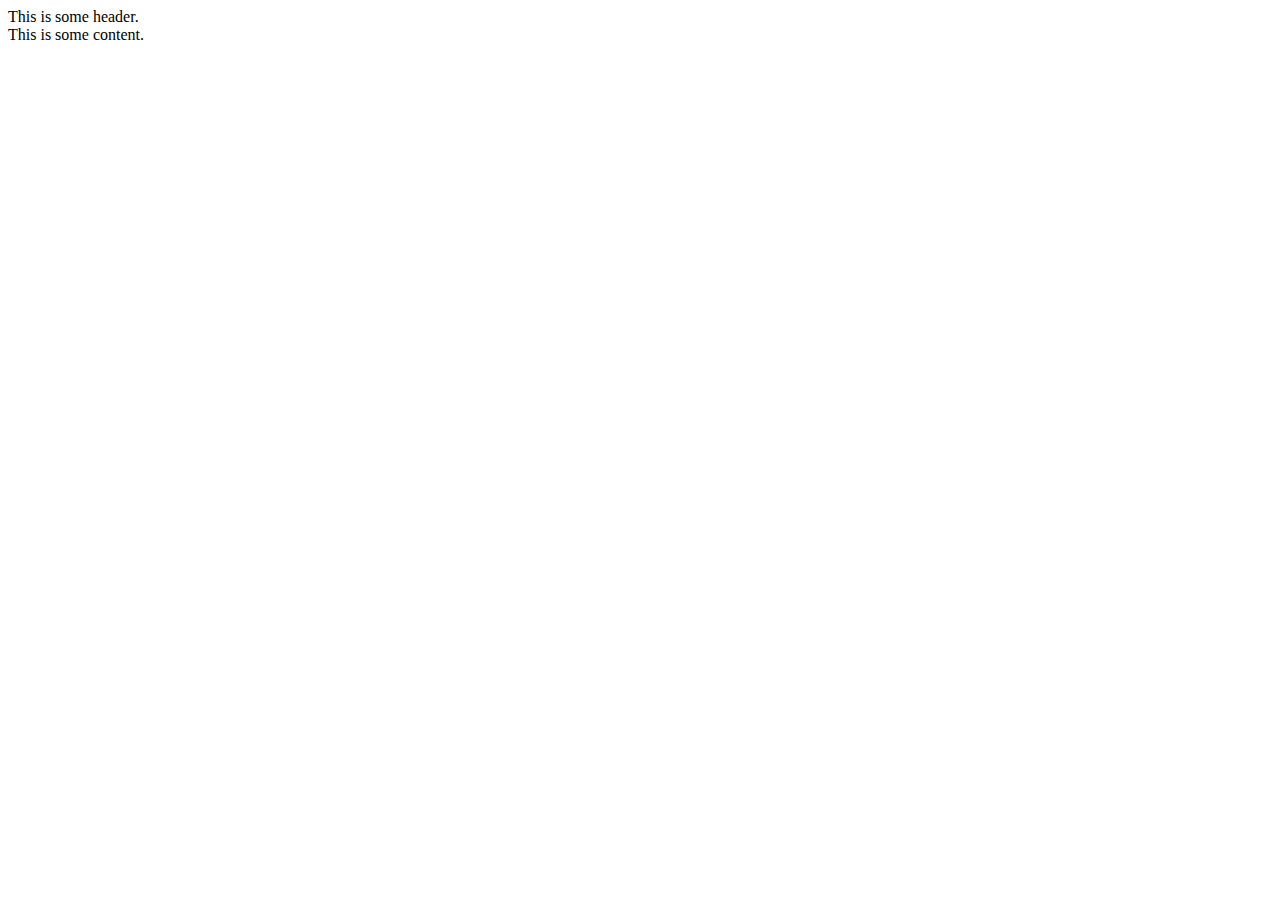
==== commit 697862d7: "Update dino404.html" ====
--- a/dino404.html
+++ b/dino404.html
@@ -1951,9 +1951,11 @@
 <body>
   <header>
       <!-- We'll add header content here -->
+      This is some header.
   </header>
   <main>
       <!-- Main bio content will go here -->
+      This is some content.
   </main>
   <footer>
       <!-- Footer content goes here -->
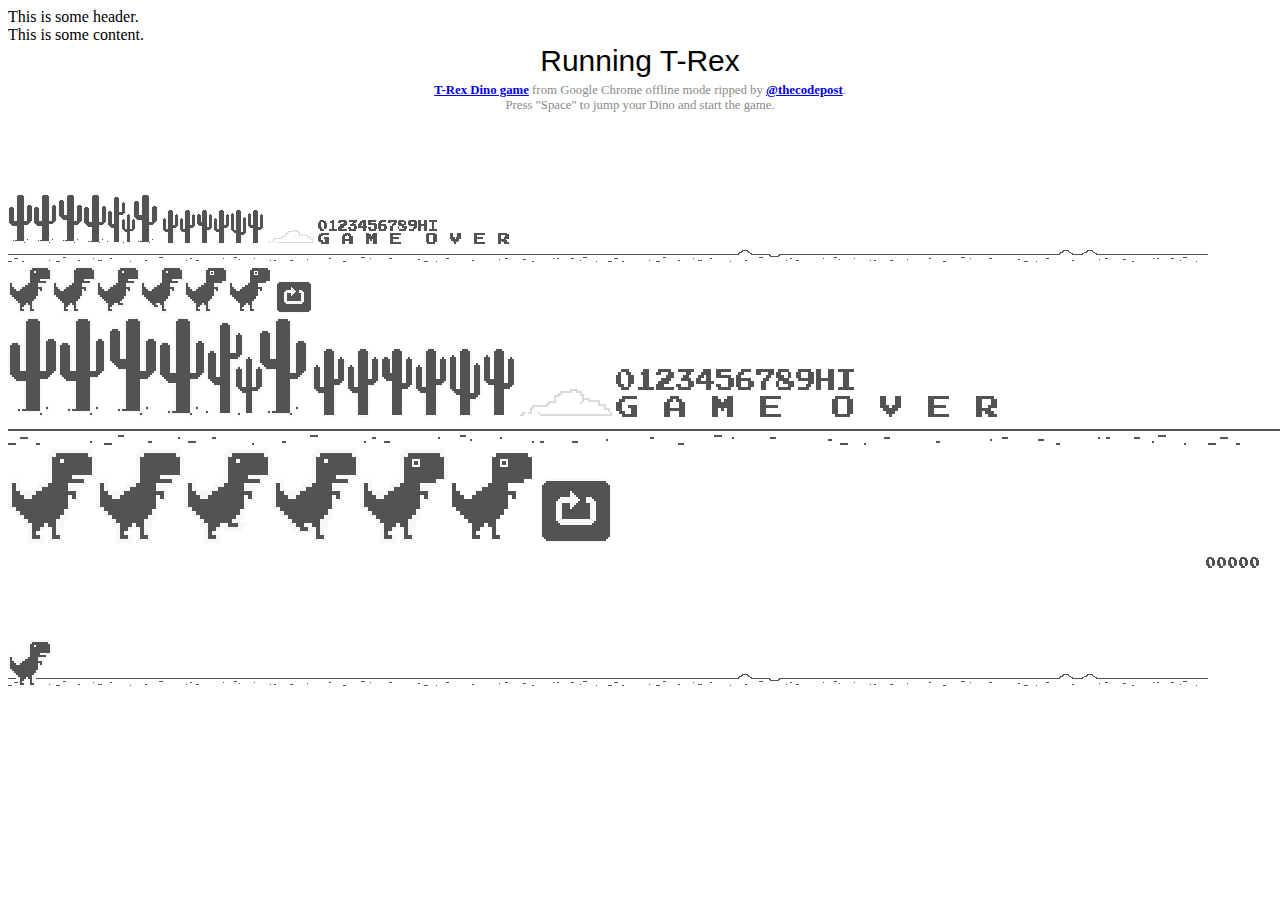
==== commit 625daa4d: "Update dino404.html" ====
--- a/dino404.html
+++ b/dino404.html
@@ -1956,6 +1956,52 @@
   <main>
       <!-- Main bio content will go here -->
       This is some content.
+
+	  <section id="t">
+<div id="main-frame-error" class="interstitial-wrapper" jstcache="0">
+    <div class="onlyforchrome" style="font-size: 30px;text-align: center;font-family: Helvetica;">Running T-Rex</div>
+    <div class="onlyforchrome" style="margin-top:5px;text-align:center;color:#8a8a8a;margin-bottom:80px; font-size:.8em;line-height:1.2em;font-family: Georgia;"><a href="http://www.thecodepost.org/internet/play-hidden-t-rex-game-offline-chrome/" target="_blank"><strong>T-Rex Dino game</strong></a> from Google Chrome offline mode ripped by <a href="https://www.twitter.com/thecodepost" target="_blank"><strong>@thecodepost</strong></a>.<br/> Press "Space" to jump your Dino and start the game.</div>
+	<div id="main-frame-notchrome" style="display:none; margin-top:50px;">Sorry, this game only runs on the Google Chrome! You can download it free <a href="https://www.google.com/chrome">here</a></div>
+    <div id="offline-resources" jstcache="0">
+    <div id="offline-resources-1x" jstcache="0">
+      <img id="1x-obstacle-large" src="[data-uri]" jstcache="0">
+      <img id="1x-obstacle-small" src="[data-uri]" jstcache="0">
+      <img id="1x-cloud" src="[data-uri]" jstcache="0">
+      <img id="1x-text" src="[data-uri]" jstcache="0">
+      <img id="1x-horizon" src="[data-uri]" jstcache="0">
+      <img id="1x-trex" src="[data-uri]" jstcache="0">
+      <img id="1x-restart" src="[data-uri]" jstcache="0">
+    </div>
+    <div id="offline-resources-2x" jstcache="0">
+      <img id="2x-obstacle-large" src="[data-uri]" jstcache="0">
+      <img id="2x-obstacle-small" src="[data-uri]" jstcache="0">
+      <img id="2x-cloud" src="[data-uri]" jstcache="0">
+      <img id="2x-text" src="[data-uri]" jstcache="0">
+      <img id="2x-horizon" src="[data-uri]" jstcache="0">
+      <img id="2x-trex" src="[data-uri]" jstcache="0">
+      <img id="2x-restart" src="[data-uri]" jstcache="0">
+    </div>
+    <template id="audio-resources" jstcache="0">
+      <audio id="offline-sound-press" src="[data-uri]"></audio>
+      <audio id="offline-sound-hit" src="[data-uri]"></audio>
+      <audio id="offline-sound-reached" src="[data-uri]"></audio>
+    </template>
+  </div>
+
+  <script type="text/javascript">
+    if (navigator.userAgent.toLowerCase().indexOf('chrome') > -1) {
+      new Runner('.interstitial-wrapper');
+    } else {
+      document.getElementById("main-frame-notchrome").style.display="";
+	}
+  </script>
+
+  <div class="onlyforchrome">
+    <div id="socialbutts" class="addthis_toolbox addthis_default_style" style="text-align:center; padding-top:65px;">
+
+    </div>
+  </div>
+</section>
   </main>
   <footer>
       <!-- Footer content goes here -->
